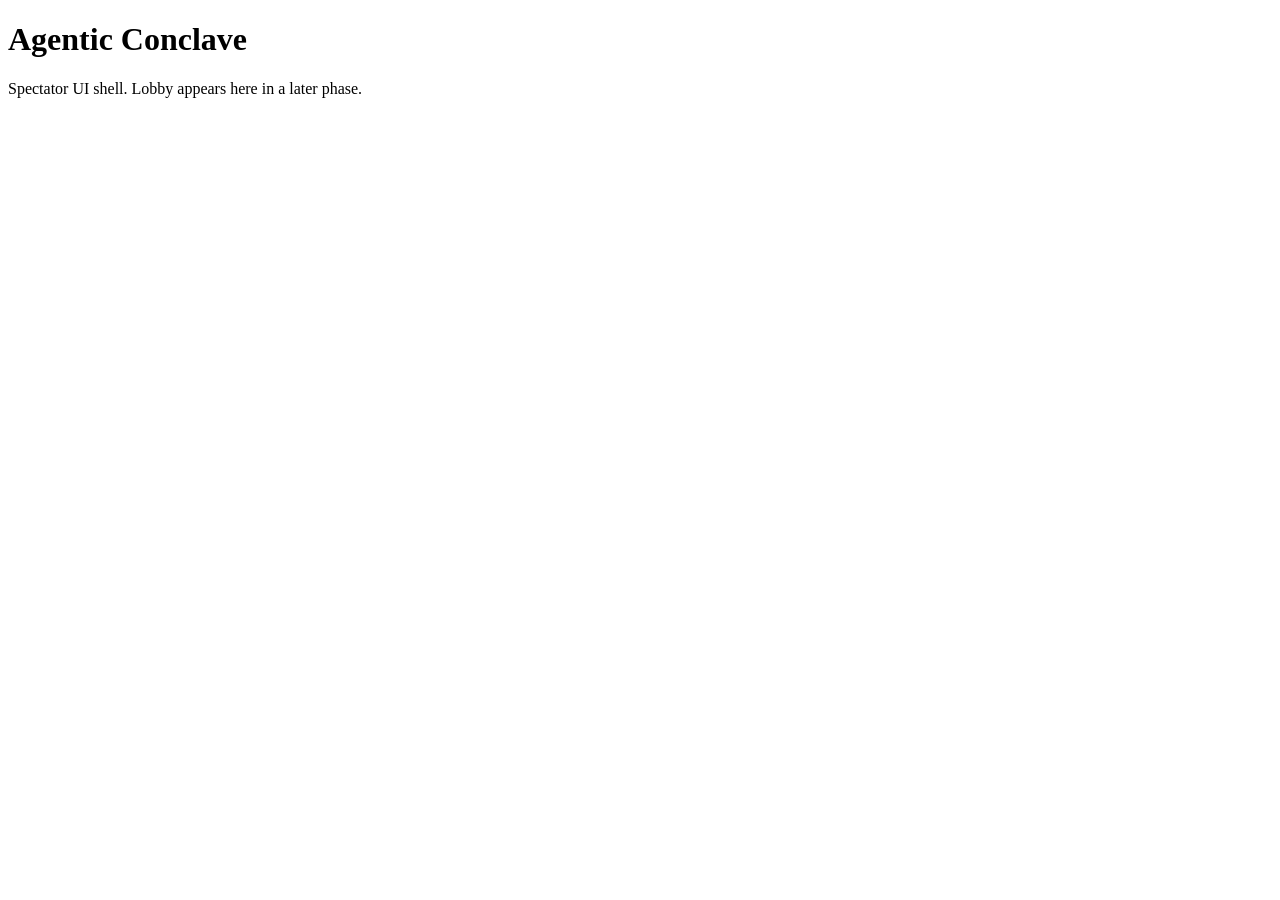
==== src/interfaces/web/static/index.html @ 615a6756 "feat(interfaces-web): add static web UI mount with shell pages Co-Authored-By: Claude Code <noreply@" ====
<!doctype html>
<html lang="en">
  <head>
    <meta charset="utf-8" />
    <meta name="viewport" content="width=device-width, initial-scale=1" />
    <title>Agentic Conclave</title>
    <link rel="stylesheet" href="/assets/styles.css" />
  </head>
  <body>
    <main>
      <h1>Agentic Conclave</h1>
      <p>Spectator UI shell. Lobby appears here in a later phase.</p>
    </main>
    <script src="/assets/app.js" defer></script>
  </body>
</html>
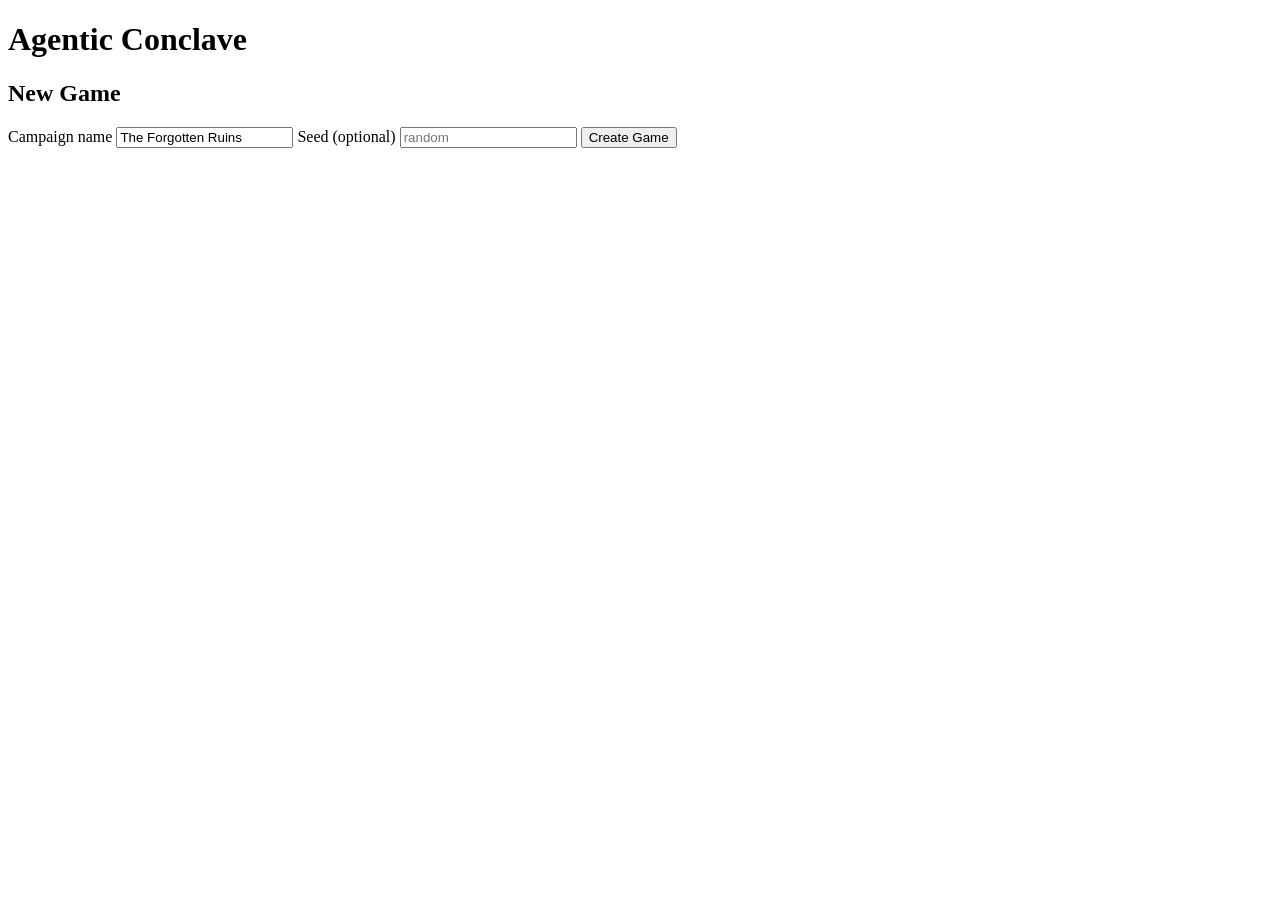
==== commit f50fb445: "feat(interfaces-web): implement lobby with new-game form and opening narration lead-in" ====
--- a/src/interfaces/web/static/index.html
+++ b/src/interfaces/web/static/index.html
@@ -6,10 +6,26 @@
     <title>Agentic Conclave</title>
     <link rel="stylesheet" href="/assets/styles.css" />
   </head>
-  <body>
+  <body data-page="lobby">
     <main>
       <h1>Agentic Conclave</h1>
-      <p>Spectator UI shell. Lobby appears here in a later phase.</p>
+      <section class="panel">
+        <h2>New Game</h2>
+        <form id="new-game-form">
+          <label for="campaign-name">Campaign name</label>
+          <input
+            id="campaign-name"
+            name="campaign_name"
+            type="text"
+            value="The Forgotten Ruins"
+            required
+          />
+          <label for="seed">Seed (optional)</label>
+          <input id="seed" name="seed" type="number" step="1" placeholder="random" />
+          <button id="create-game" type="submit">Create Game</button>
+        </form>
+        <p id="lobby-error" class="error" role="alert" hidden></p>
+      </section>
     </main>
     <script src="/assets/app.js" defer></script>
   </body>
